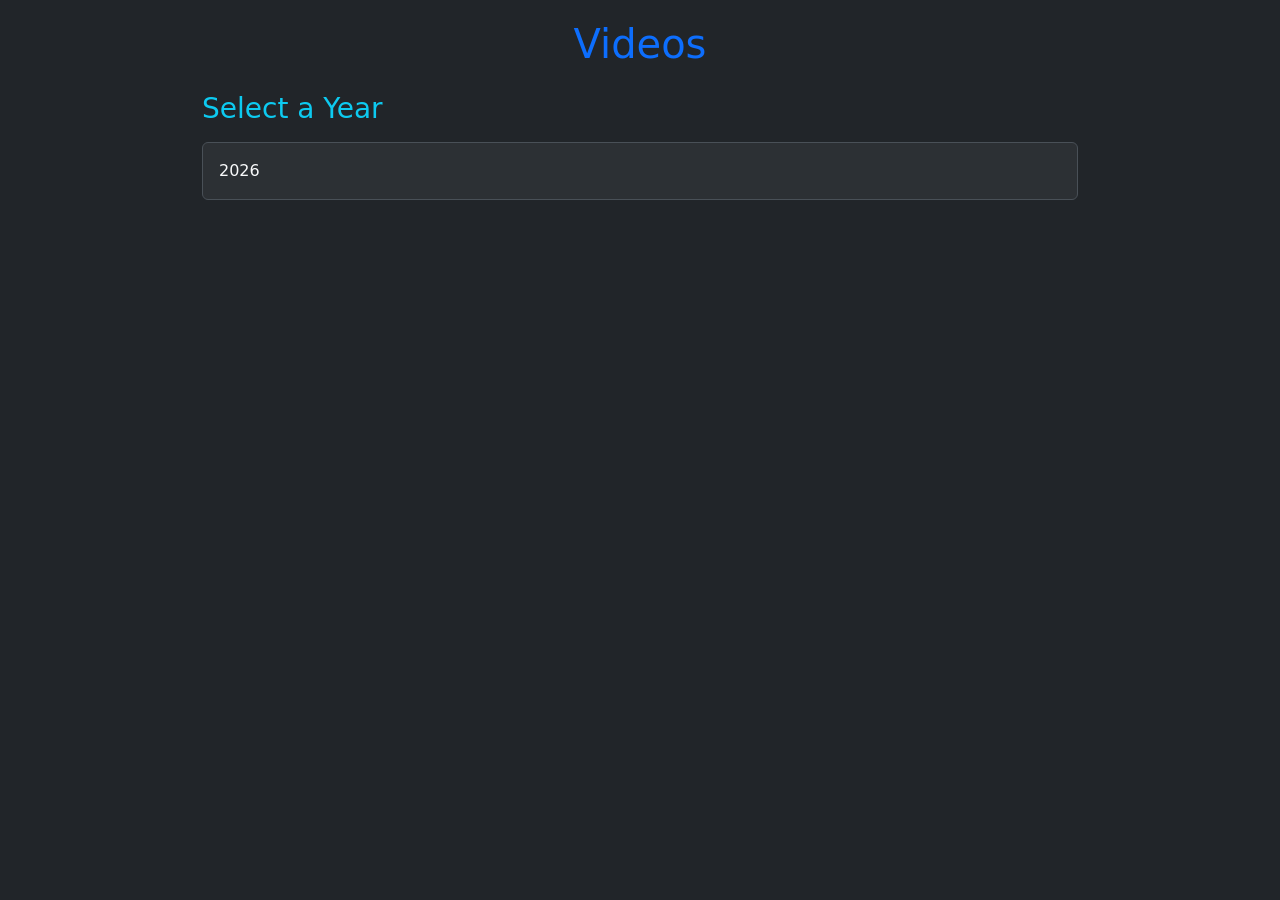
==== index .html @ f395e234 "Add files via upload" ====
<!DOCTYPE html>
<html lang="en" data-bs-theme="dark">
<head>
  <meta charset="UTF-8">
  <meta name="viewport" content="width=device-width, initial-scale=1.0">
  <title>Videos Navigator</title>
  <link href="https://cdn.jsdelivr.net/npm/bootstrap@5.3.0/dist/css/bootstrap.min.css" rel="stylesheet">
  <style>
    body { background-color: #212529; color: #f8f9fa; }
    .container { margin-top: 20px; max-width: 900px; }
    .card {
      background-color: #2c3034;
      color: #f8f9fa;
      border: 1px solid #495057;
      transition: transform 0.2s ease;
      cursor: pointer;
    }
    .card:hover { transform: scale(1.02); background-color: #343a40; }
    .back-btn {
      margin-bottom: 20px;
    }
    video { border-radius: 10px; width: 100%; }
  </style>
</head>
<body>
  <div class="container">
    <h1 class="mb-4 text-center text-primary">Videos</h1>
    <button id="backBtn" class="btn btn-secondary back-btn d-none">⬅️ Back</button>
    <div id="content"></div>
  </div>

  <script>
  let jsonData;
  const contentDiv = document.getElementById('content');
  const backBtn = document.getElementById('backBtn');
  const historyStack = [];

  // تحميل البيانات
  fetch('./coursatk_scraped_data.json')
    .then(res => res.json())
    .then(data => {
      jsonData = data.data;
      showYears();
    })
    .catch(err => {
      contentDiv.innerHTML = `<div class="alert alert-danger">Error loading data: ${err.message}</div>`;
    });

  // وظيفة عامة للرجوع
  backBtn.addEventListener('click', () => {
    if (historyStack.length > 0) {
      const prev = historyStack.pop();
      prev();
    }
    if (historyStack.length === 0) backBtn.classList.add('d-none');
  });

  // عرض السنوات
  function showYears() {
    backBtn.classList.add('d-none');
    contentDiv.innerHTML = '<h3 class="text-info mb-3">Select a Year</h3>';
    jsonData.forEach(year => {
      const card = document.createElement('div');
      card.className = 'card p-3 mb-2';
      card.textContent = year.year_name;
      card.onclick = () => {
        historyStack.push(showYears);
        showSubjects(year);
        backBtn.classList.remove('d-none');
      };
      contentDiv.appendChild(card);
    });
  }

  // عرض المواد
  function showSubjects(year) {
    contentDiv.innerHTML = `<h3 class="text-info mb-3">Subjects in ${year.year_name}</h3>`;
    if (!year.subjects?.length) {
      contentDiv.innerHTML += '<p class="text-muted">No subjects found.</p>';
      return;
    }
    year.subjects.forEach(subject => {
      const card = document.createElement('div');
      card.className = 'card p-3 mb-2';
      card.textContent = subject.subject_name;
      card.onclick = () => {
        historyStack.push(() => showSubjects(year));
        showTeachers(subject);
      };
      contentDiv.appendChild(card);
    });
  }

  // عرض المدرسين
  function showTeachers(subject) {
    contentDiv.innerHTML = `<h3 class="text-warning mb-3">Teachers in ${subject.subject_name}</h3>`;
    if (!subject.teachers?.length) {
      contentDiv.innerHTML += '<p class="text-muted">No teachers found.</p>';
      return;
    }
    subject.teachers.forEach(teacher => {
      const card = document.createElement('div');
      card.className = 'card p-3 mb-2';
      card.textContent = teacher.teacher_name;
      card.onclick = () => {
        historyStack.push(() => showTeachers(subject));
        showChapters(teacher);
      };
      contentDiv.appendChild(card);
    });
  }

  // عرض الفصول
  function showChapters(teacher) {
    contentDiv.innerHTML = `<h3 class="text-success mb-3">Chapters by ${teacher.teacher_name}</h3>`;
    if (!teacher.chapters?.length) {
      contentDiv.innerHTML += '<p class="text-muted">No chapters found.</p>';
      return;
    }
    teacher.chapters.forEach(chapter => {
      const card = document.createElement('div');
      card.className = 'card p-3 mb-2';
      card.textContent = chapter.chapter_name;
      card.onclick = () => {
        historyStack.push(() => showChapters(teacher));
        showLectures(chapter);
      };
      contentDiv.appendChild(card);
    });
  }

  // عرض المحاضرات
  function showLectures(chapter) {
    contentDiv.innerHTML = `<h3 class="text-primary mb-3">Lectures in ${chapter.chapter_name}</h3>`;
    if (!chapter.lectures?.length) {
      contentDiv.innerHTML += '<p class="text-muted">No lectures found.</p>';
      return;
    }
    chapter.lectures.forEach(lecture => {
      const card = document.createElement('div');
      card.className = 'card p-3 mb-2';
      card.textContent = lecture.lecture_name;
      card.onclick = () => {
        historyStack.push(() => showLectures(chapter));
        showVideos(lecture);
      };
      contentDiv.appendChild(card);
    });
  }

  // عرض الفيديوهات
  function showVideos(lecture) {
    contentDiv.innerHTML = `<h3 class="text-light mb-3">Videos for ${lecture.lecture_name}</h3>`;
    if (!lecture.videos?.length) {
      contentDiv.innerHTML += '<p class="text-muted">No videos found.</p>';
      return;
    }
    lecture.videos.forEach(video => {
      const div = document.createElement('div');
      div.className = 'mb-4 p-3 border rounded bg-dark';
      div.innerHTML = `<h5>${video.video_name}</h5>`;

      if (video.links?.length) {
        video.links.forEach(link => {
          const label = link.label || link.quality;
          const url = link.url || link.link;
          if (url.endsWith('.mp4') || url.endsWith('.webm') || url.endsWith('.ogg')) {
            div.innerHTML += `
              <div class="ratio ratio-16x9 mt-2">
                <video controls>
                  <source src="${url}" type="video/mp4">
                  متصفحك لا يدعم تشغيل الفيديو.
                </video>
              </div>
              <p class="mt-2 text-muted">Quality: ${label}</p>
            `;
          } else {
            div.innerHTML += `
              <p><a href="${url}" target="_blank" class="link-light">🔗 ${label}</a></p>
            `;
          }
        });
      } else {
        div.innerHTML += '<p class="text-muted">No links available.</p>';
      }

      contentDiv.appendChild(div);
    });
  }
  </script>
</body>
</html>
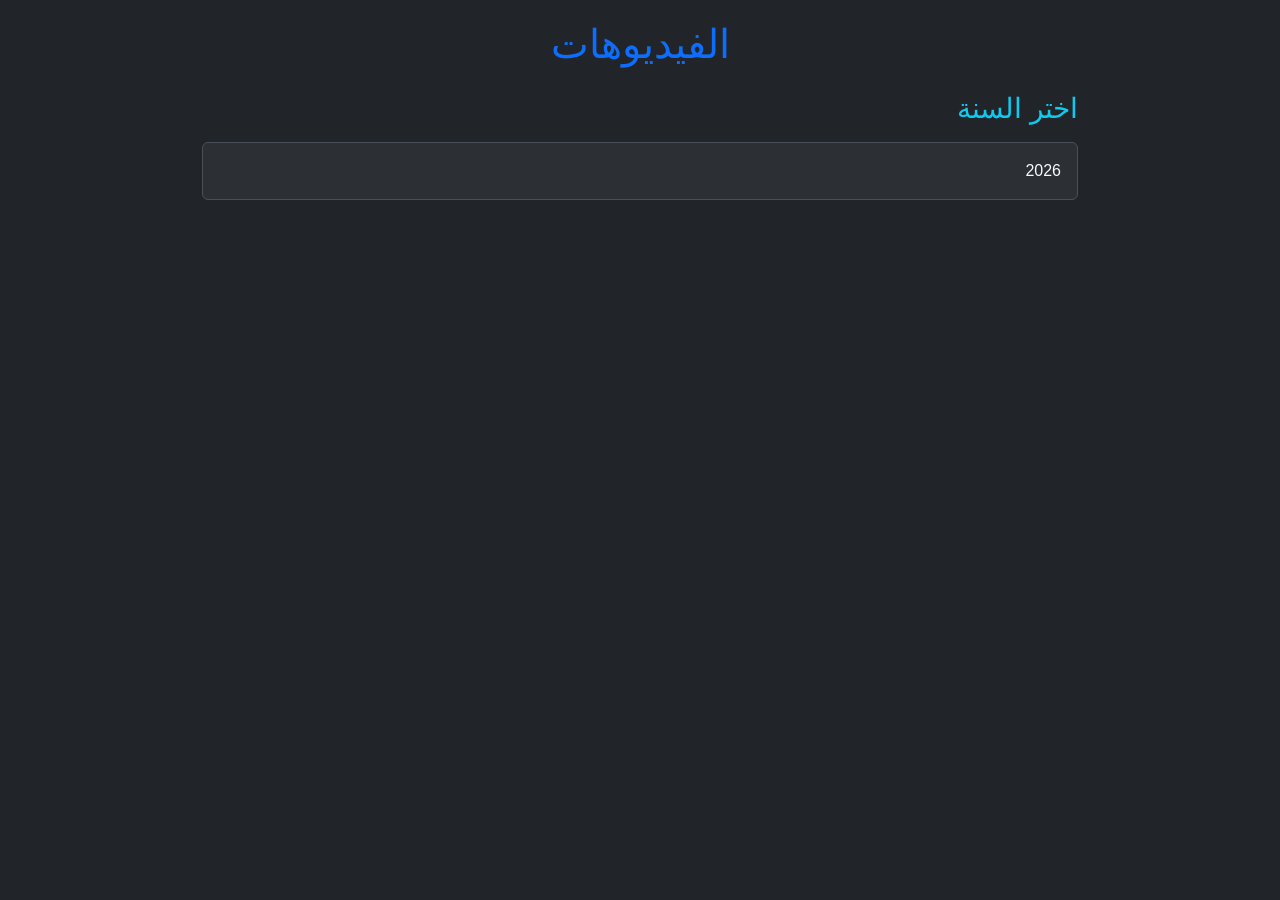
==== commit 914cda60: "Translate HTML content from English to Arabic" ====
--- a/index .html
+++ b/index .html
@@ -1,192 +1,148 @@
 <!DOCTYPE html>
-<html lang="en" data-bs-theme="dark">
+<html lang="ar" dir="rtl">
 <head>
-  <meta charset="UTF-8">
-  <meta name="viewport" content="width=device-width, initial-scale=1.0">
-  <title>Videos Navigator</title>
-  <link href="https://cdn.jsdelivr.net/npm/bootstrap@5.3.0/dist/css/bootstrap.min.css" rel="stylesheet">
-  <style>
-    body { background-color: #212529; color: #f8f9fa; }
-    .container { margin-top: 20px; max-width: 900px; }
-    .card {
-      background-color: #2c3034;
-      color: #f8f9fa;
-      border: 1px solid #495057;
-      transition: transform 0.2s ease;
-      cursor: pointer;
-    }
-    .card:hover { transform: scale(1.02); background-color: #343a40; }
-    .back-btn {
-      margin-bottom: 20px;
-    }
-    video { border-radius: 10px; width: 100%; }
-  </style>
+<meta charset="UTF-8">
+<meta name="viewport" content="width=device-width, initial-scale=1.0">
+<title>منصة الفيديوهات</title>
+<link href="https://cdn.jsdelivr.net/npm/bootstrap@5.3.0/dist/css/bootstrap.min.css" rel="stylesheet">
+<style>
+body { background-color: #212529; color: #f8f9fa; font-family:'Tajawal',sans-serif; }
+.container { margin-top: 20px; max-width: 900px; }
+.card { background-color: #2c3034; color: #f8f9fa; border:1px solid #495057; transition: transform 0.2s ease; cursor:pointer; }
+.card:hover { transform: scale(1.02); background-color:#343a40; }
+.back-btn { margin-bottom: 20px; padding:10px 20px; border-radius:50px; border:none; cursor:pointer; font-weight:bold; background:#ff006e; color:#1c0029; }
+video { border-radius:10px; width:100%; margin-top:10px; }
+</style>
 </head>
 <body>
-  <div class="container">
-    <h1 class="mb-4 text-center text-primary">Videos</h1>
-    <button id="backBtn" class="btn btn-secondary back-btn d-none">⬅️ Back</button>
-    <div id="content"></div>
-  </div>
+<div class="container">
+  <h1 class="mb-4 text-center text-primary">الفيديوهات</h1>
+  <button id="backBtn" class="back-btn d-none">⬅️ رجوع</button>
+  <div id="content"></div>
+</div>
 
-  <script>
-  let jsonData;
-  const contentDiv = document.getElementById('content');
-  const backBtn = document.getElementById('backBtn');
-  const historyStack = [];
+<script>
+let jsonData;
+const contentDiv=document.getElementById('content');
+const backBtn=document.getElementById('backBtn');
+const historyStack=[];
 
-  // تحميل البيانات
-  fetch('./coursatk_scraped_data.json')
-    .then(res => res.json())
-    .then(data => {
-      jsonData = data.data;
-      showYears();
-    })
-    .catch(err => {
-      contentDiv.innerHTML = `<div class="alert alert-danger">Error loading data: ${err.message}</div>`;
-    });
+// تحميل البيانات
+fetch('./coursatk_scraped_data.json')
+.then(res=>res.json())
+.then(data=>{
+  jsonData=data.data;
+  showYears();
+})
+.catch(err=>{
+  contentDiv.innerHTML=`<div class="alert alert-danger">خطأ في تحميل البيانات: ${err.message}</div>`;
+});
 
-  // وظيفة عامة للرجوع
-  backBtn.addEventListener('click', () => {
-    if (historyStack.length > 0) {
-      const prev = historyStack.pop();
-      prev();
-    }
-    if (historyStack.length === 0) backBtn.classList.add('d-none');
+// تحديث زر الرجوع
+function updateBackButton(){ backBtn.classList.toggle('d-none',historyStack.length===0); }
+backBtn.addEventListener('click',()=>{ if(historyStack.length>0){ historyStack.pop()(); } updateBackButton(); });
+
+// ===== عرض السنوات =====
+function showYears(){
+  contentDiv.innerHTML='<h3 class="text-info mb-3">اختر السنة</h3>';
+  jsonData.forEach(year=>{
+    const card=document.createElement('div');
+    card.className='card p-3 mb-2';
+    card.textContent=year.year_name;
+    card.onclick=()=>{
+      historyStack.push(showYears);
+      showSubjects(year);
+      updateBackButton();
+    };
+    contentDiv.appendChild(card);
   });
+}
 
-  // عرض السنوات
-  function showYears() {
-    backBtn.classList.add('d-none');
-    contentDiv.innerHTML = '<h3 class="text-info mb-3">Select a Year</h3>';
-    jsonData.forEach(year => {
-      const card = document.createElement('div');
-      card.className = 'card p-3 mb-2';
-      card.textContent = year.year_name;
-      card.onclick = () => {
-        historyStack.push(showYears);
-        showSubjects(year);
-        backBtn.classList.remove('d-none');
-      };
-      contentDiv.appendChild(card);
-    });
-  }
+// ===== عرض المواد =====
+function showSubjects(year){
+  contentDiv.innerHTML=`<h3 class="text-info mb-3">المواد في ${year.year_name}</h3>`;
+  if(!year.subjects?.length){ contentDiv.innerHTML+='<p>لا توجد مواد</p>'; return; }
+  year.subjects.forEach(subject=>{
+    const card=document.createElement('div');
+    card.className='card p-3 mb-2';
+    card.textContent=subject.subject_name;
+    card.onclick=()=>{
+      historyStack.push(()=>showSubjects(year));
+      showTeachers(subject);
+      updateBackButton();
+    };
+    contentDiv.appendChild(card);
+  });
+}
 
-  // عرض المواد
-  function showSubjects(year) {
-    contentDiv.innerHTML = `<h3 class="text-info mb-3">Subjects in ${year.year_name}</h3>`;
-    if (!year.subjects?.length) {
-      contentDiv.innerHTML += '<p class="text-muted">No subjects found.</p>';
-      return;
-    }
-    year.subjects.forEach(subject => {
-      const card = document.createElement('div');
-      card.className = 'card p-3 mb-2';
-      card.textContent = subject.subject_name;
-      card.onclick = () => {
-        historyStack.push(() => showSubjects(year));
-        showTeachers(subject);
-      };
-      contentDiv.appendChild(card);
-    });
-  }
+// ===== عرض المدرسين =====
+function showTeachers(subject){
+  contentDiv.innerHTML=`<h3 class="text-warning mb-3">المدرسين في ${subject.subject_name}</h3>`;
+  if(!subject.teachers?.length){ contentDiv.innerHTML+='<p>لا يوجد مدرسين</p>'; return; }
+  subject.teachers.forEach(teacher=>{
+    const card=document.createElement('div');
+    card.className='card p-3 mb-2';
+    card.textContent=teacher.teacher_name;
+    card.onclick=()=>{
+      historyStack.push(()=>showTeachers(subject));
+      showChapters(teacher);
+      updateBackButton();
+    };
+    contentDiv.appendChild(card);
+  });
+}
 
-  // عرض المدرسين
-  function showTeachers(subject) {
-    contentDiv.innerHTML = `<h3 class="text-warning mb-3">Teachers in ${subject.subject_name}</h3>`;
-    if (!subject.teachers?.length) {
-      contentDiv.innerHTML += '<p class="text-muted">No teachers found.</p>';
-      return;
-    }
-    subject.teachers.forEach(teacher => {
-      const card = document.createElement('div');
-      card.className = 'card p-3 mb-2';
-      card.textContent = teacher.teacher_name;
-      card.onclick = () => {
-        historyStack.push(() => showTeachers(subject));
-        showChapters(teacher);
-      };
-      contentDiv.appendChild(card);
-    });
-  }
+// ===== عرض الفصول =====
+function showChapters(teacher){
+  contentDiv.innerHTML=`<h3 class="text-success mb-3">الفصول بواسطة ${teacher.teacher_name}</h3>`;
+  if(!teacher.chapters?.length){ contentDiv.innerHTML+='<p>لا توجد فصول</p>'; return; }
+  teacher.chapters.forEach(chapter=>{
+    const card=document.createElement('div');
+    card.className='card p-3 mb-2';
+    card.textContent=chapter.chapter_name;
+    card.onclick=()=>{
+      historyStack.push(()=>showChapters(teacher));
+      showLectures(chapter);
+      updateBackButton();
+    };
+    contentDiv.appendChild(card);
+  });
+}
 
-  // عرض الفصول
-  function showChapters(teacher) {
-    contentDiv.innerHTML = `<h3 class="text-success mb-3">Chapters by ${teacher.teacher_name}</h3>`;
-    if (!teacher.chapters?.length) {
-      contentDiv.innerHTML += '<p class="text-muted">No chapters found.</p>';
-      return;
-    }
-    teacher.chapters.forEach(chapter => {
-      const card = document.createElement('div');
-      card.className = 'card p-3 mb-2';
-      card.textContent = chapter.chapter_name;
-      card.onclick = () => {
-        historyStack.push(() => showChapters(teacher));
-        showLectures(chapter);
-      };
-      contentDiv.appendChild(card);
-    });
-  }
+// ===== عرض المحاضرات =====
+function showLectures(chapter){
+  contentDiv.innerHTML=`<h3 class="text-primary mb-3">المحاضرات في ${chapter.chapter_name}</h3>`;
+  if(!chapter.lectures?.length){ contentDiv.innerHTML+='<p>لا توجد محاضرات</p>'; return; }
+  chapter.lectures.forEach(lecture=>{
+    const card=document.createElement('div');
+    card.className='card p-3 mb-2';
+    card.textContent=lecture.lecture_name;
+    card.onclick=()=>{
+      historyStack.push(()=>showLectures(chapter));
+      showVideos(lecture);
+      updateBackButton();
+    };
+    contentDiv.appendChild(card);
+  });
+}
 
-  // عرض المحاضرات
-  function showLectures(chapter) {
-    contentDiv.innerHTML = `<h3 class="text-primary mb-3">Lectures in ${chapter.chapter_name}</h3>`;
-    if (!chapter.lectures?.length) {
-      contentDiv.innerHTML += '<p class="text-muted">No lectures found.</p>';
-      return;
-    }
-    chapter.lectures.forEach(lecture => {
-      const card = document.createElement('div');
-      card.className = 'card p-3 mb-2';
-      card.textContent = lecture.lecture_name;
-      card.onclick = () => {
-        historyStack.push(() => showLectures(chapter));
-        showVideos(lecture);
-      };
-      contentDiv.appendChild(card);
-    });
-  }
-
-  // عرض الفيديوهات
-  function showVideos(lecture) {
-    contentDiv.innerHTML = `<h3 class="text-light mb-3">Videos for ${lecture.lecture_name}</h3>`;
-    if (!lecture.videos?.length) {
-      contentDiv.innerHTML += '<p class="text-muted">No videos found.</p>';
-      return;
-    }
-    lecture.videos.forEach(video => {
-      const div = document.createElement('div');
-      div.className = 'mb-4 p-3 border rounded bg-dark';
-      div.innerHTML = `<h5>${video.video_name}</h5>`;
-
-      if (video.links?.length) {
-        video.links.forEach(link => {
-          const label = link.label || link.quality;
-          const url = link.url || link.link;
-          if (url.endsWith('.mp4') || url.endsWith('.webm') || url.endsWith('.ogg')) {
-            div.innerHTML += `
-              <div class="ratio ratio-16x9 mt-2">
-                <video controls>
-                  <source src="${url}" type="video/mp4">
-                  متصفحك لا يدعم تشغيل الفيديو.
-                </video>
-              </div>
-              <p class="mt-2 text-muted">Quality: ${label}</p>
-            `;
-          } else {
-            div.innerHTML += `
-              <p><a href="${url}" target="_blank" class="link-light">🔗 ${label}</a></p>
-            `;
-          }
-        });
-      } else {
-        div.innerHTML += '<p class="text-muted">No links available.</p>';
-      }
-
-      contentDiv.appendChild(div);
-    });
-  }
-  </script>
+// ===== عرض الفيديوهات =====
+function showVideos(lecture){
+  contentDiv.innerHTML=`<h3 class="text-light mb-3">الفيديوهات في ${lecture.lecture_name}</h3>`;
+  if(!lecture.videos?.length){ contentDiv.innerHTML+='<p>لا توجد فيديوهات</p>'; return; }
+  lecture.videos.forEach(video=>{
+    const card=document.createElement('div');
+    card.className='mb-4 p-3 border rounded bg-dark';
+    card.innerHTML=`<h5>${video.video_name}</h5>`;
+    if(video.links?.length){
+      video.links.forEach(link=>{
+        const url=link.url || link.link;
+        card.innerHTML+=`<video controls><source src="${url}" type="video/mp4">متصفحك لا يدعم الفيديو.</video><p>جودة: ${link.label||link.quality}</p>`;
+      });
+    } else { card.innerHTML+='<p>لا توجد روابط</p>'; }
+    contentDiv.appendChild(card);
+  });
+}
+</script>
 </body>
 </html>
